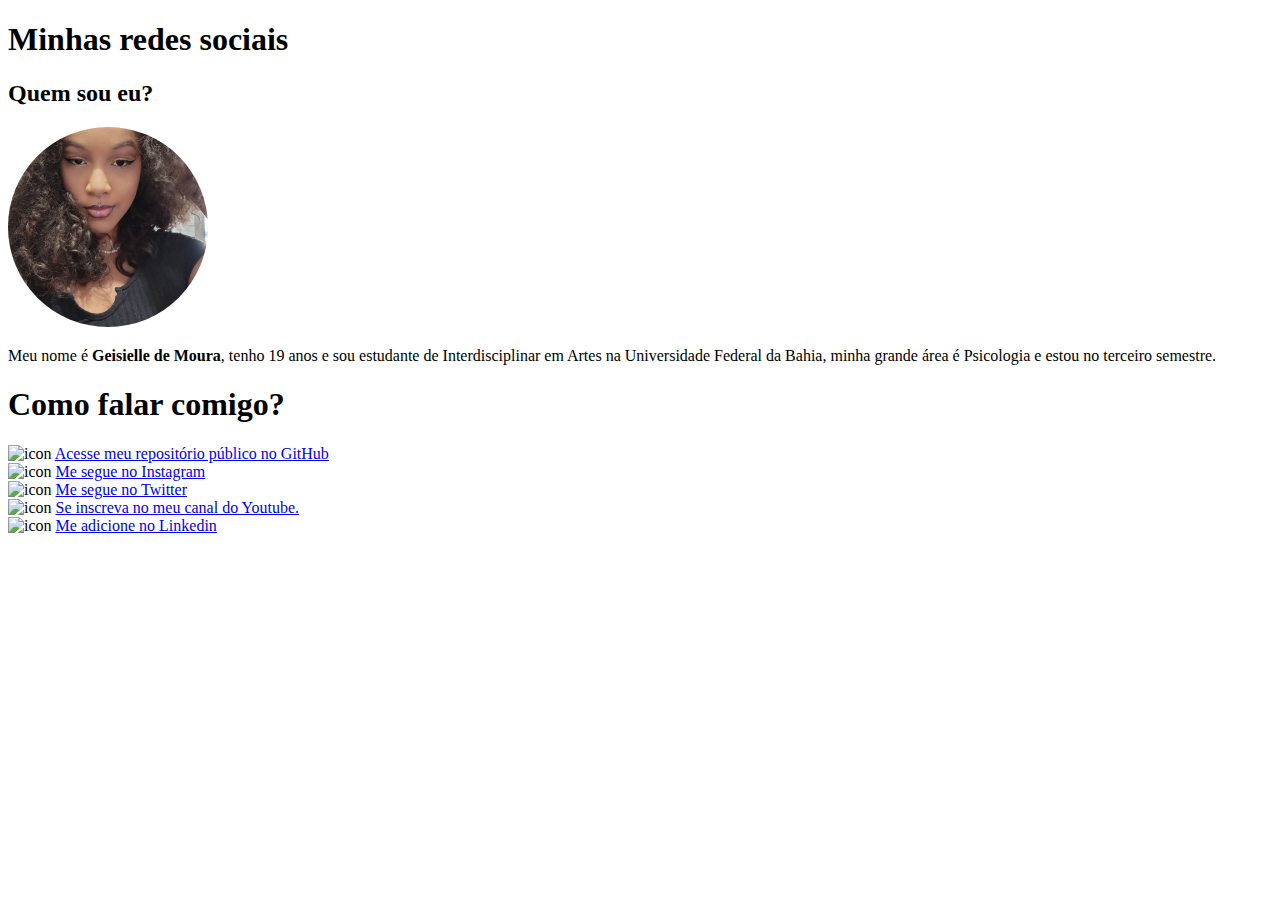
==== index.html @ 85cdb1cb "novo site" ====
<!DOCTYPE html>
<html lang="pt-br">
  <head>
    <meta charset="UTF-8" />
    <meta http-equiv="X-UA-Compatible" content="IE=edge" />
    <meta name="viewport" content="width=device-width, initial-scale=1.0" />
    <link rel="shortcut icon" href="icon/favicon.ico" type="image/x-icon">
    <title>Social</title>
    <style>
      .personal-image {
        width: 200px;
        border-radius: 100%;
      }
    </style>
  </head>
  <body>
    <h1>Minhas redes sociais</h1>
    <h2>Quem sou eu?</h2>
    <img class="personal-image" src="img/foto geisi.jpg" alt="" />
    <p>
      Meu nome é <b>Geisielle de Moura</b>, tenho 19 anos e sou estudante de
      Interdisciplinar em Artes na Universidade Federal da Bahia, minha grande
      área é Psicologia e estou no terceiro semestre.
    </p>
    <h1>Como falar comigo?</h1>
    <li>
      <img
        src="https://raw.githubusercontent.com/gustavoguanabara/html-css/master/desafios/modulo-01/d005/imagens/icone-github.png"
        alt="icon"
      />
      <a href="https://github.com/geisiellesmoura" target="_black" rel="next">
        Acesse meu repositório público no GitHub</a></li>
    <li>
      <img src="https://raw.githubusercontent.com/gustavoguanabara/html-css/master/desafios/modulo-01/d005/imagens/icone-instagram.png" alt="icon">
      <a
        href="https://www.instagram.com/geisielles2/"
        target="_black"
        rel="next"
      >
        Me segue no Instagram</a>
    </li>
    <li>
      <img src="https://github.com/gustavoguanabara/html-css/blob/master/desafios/modulo-01/d005/imagens/icone-twitter.png?raw=true" alt="icon">
      <a href="https://twitter.com/home" target="_black" rel="next"
        >Me segue no Twitter</a
      >
    </li>
    <li>
      <img src="https://github.com/gustavoguanabara/html-css/blob/master/desafios/modulo-01/d005/imagens/icone-youtube.png?raw=true" alt="icon">
      <a
        href="https://www.youtube.com/channel/UCi0Q-xhpfdyLZZlsefCYu3A"
        target="_black"
        rel="next"
        >Se inscreva no meu canal do Youtube.</a >
    </li>
   <li>
    <img src="https://github.com/gustavoguanabara/html-css/blob/master/desafios/modulo-01/d005/imagens/icone-linkedin.png?raw=true" alt="icon">
    <a href="https://www.linkedin.com/in/geisielle-de-moura-125386210"
    target="_black"
    rel="next">Me adicione no Linkedin

    </a>
   </li>
  </body>
</html>
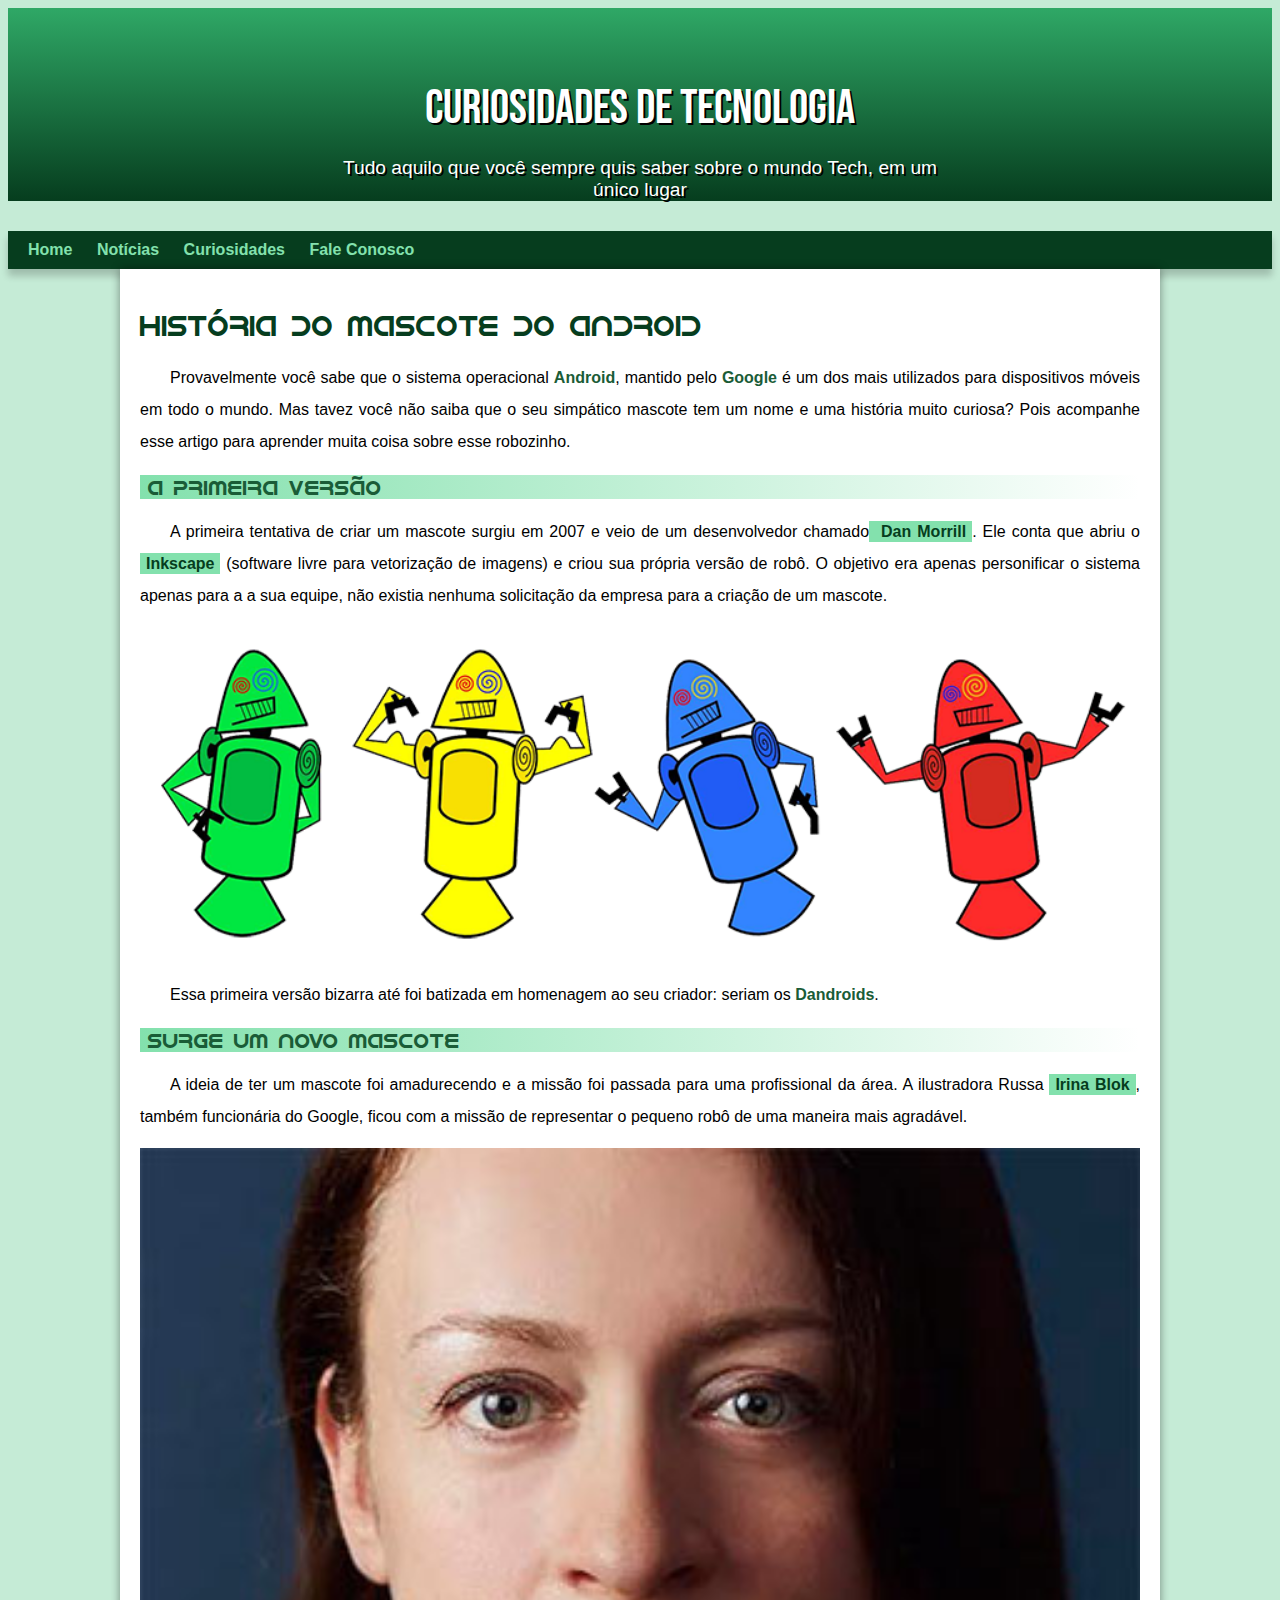
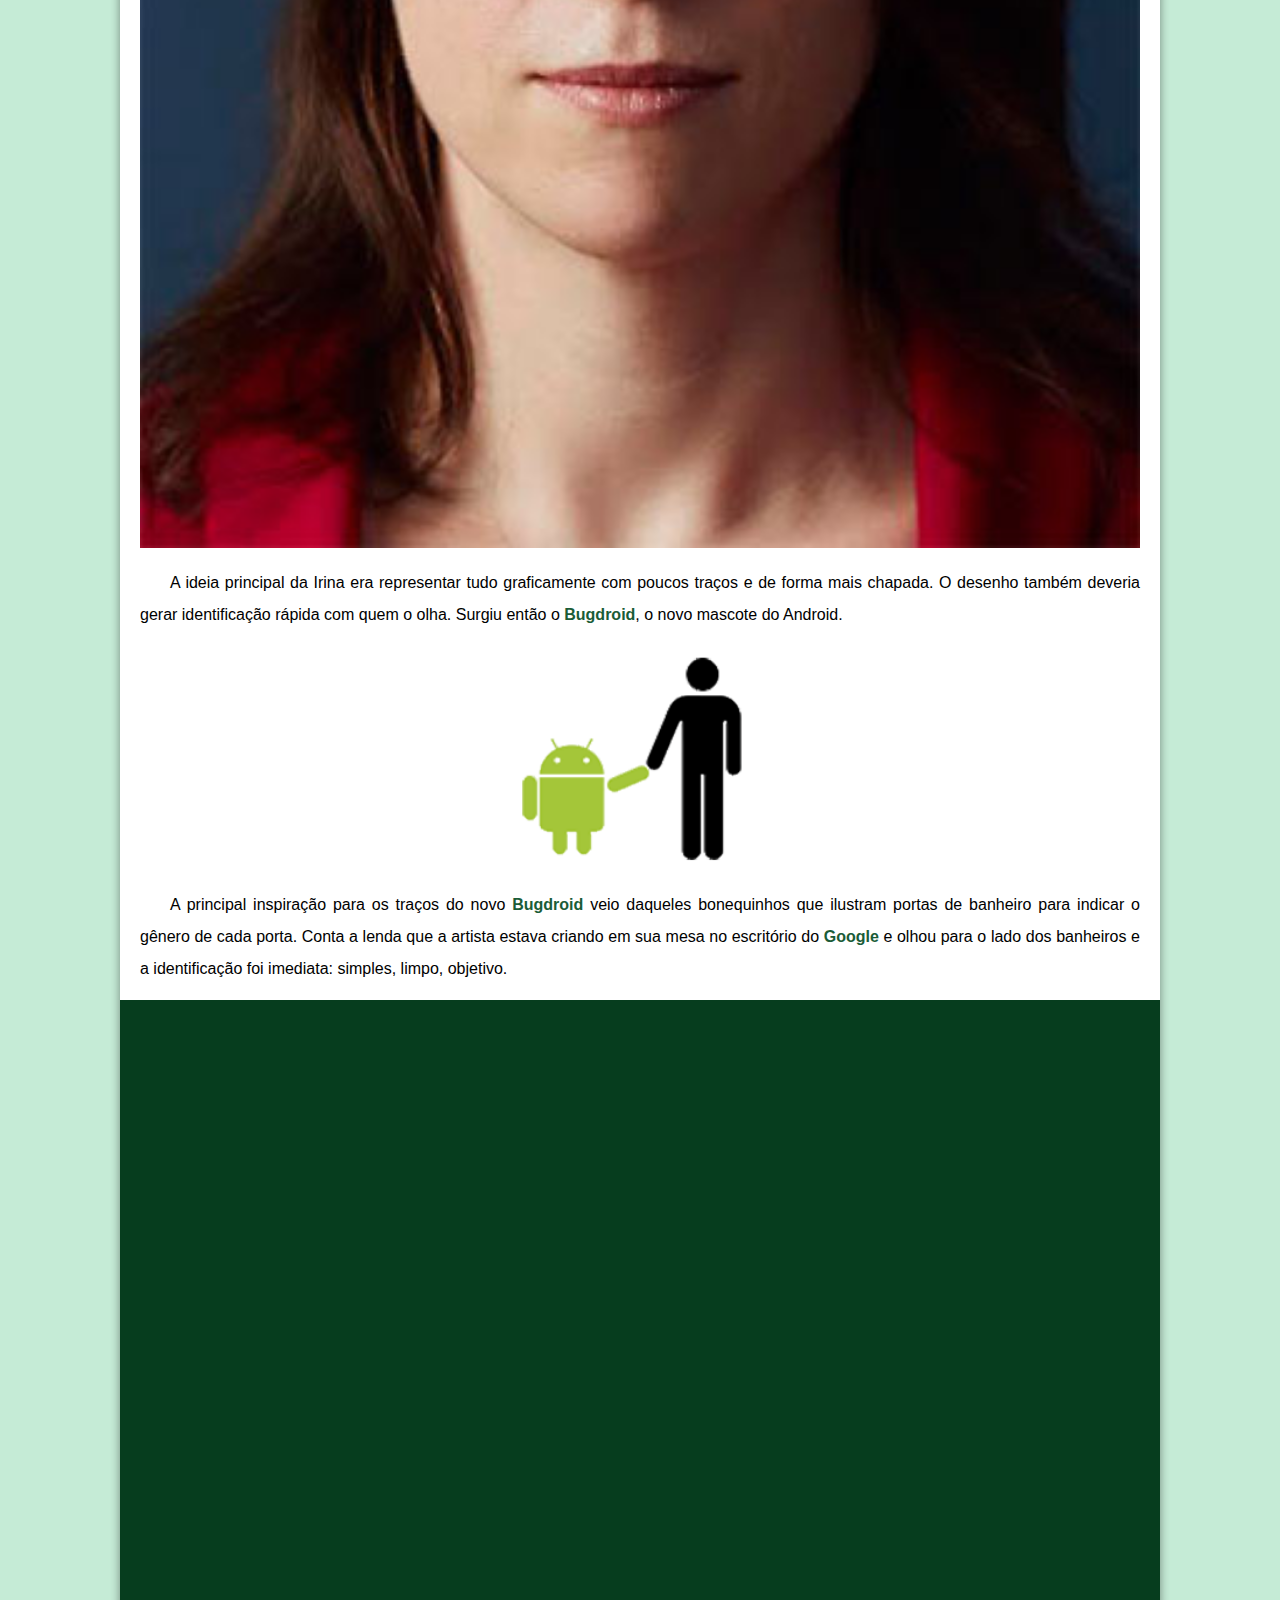
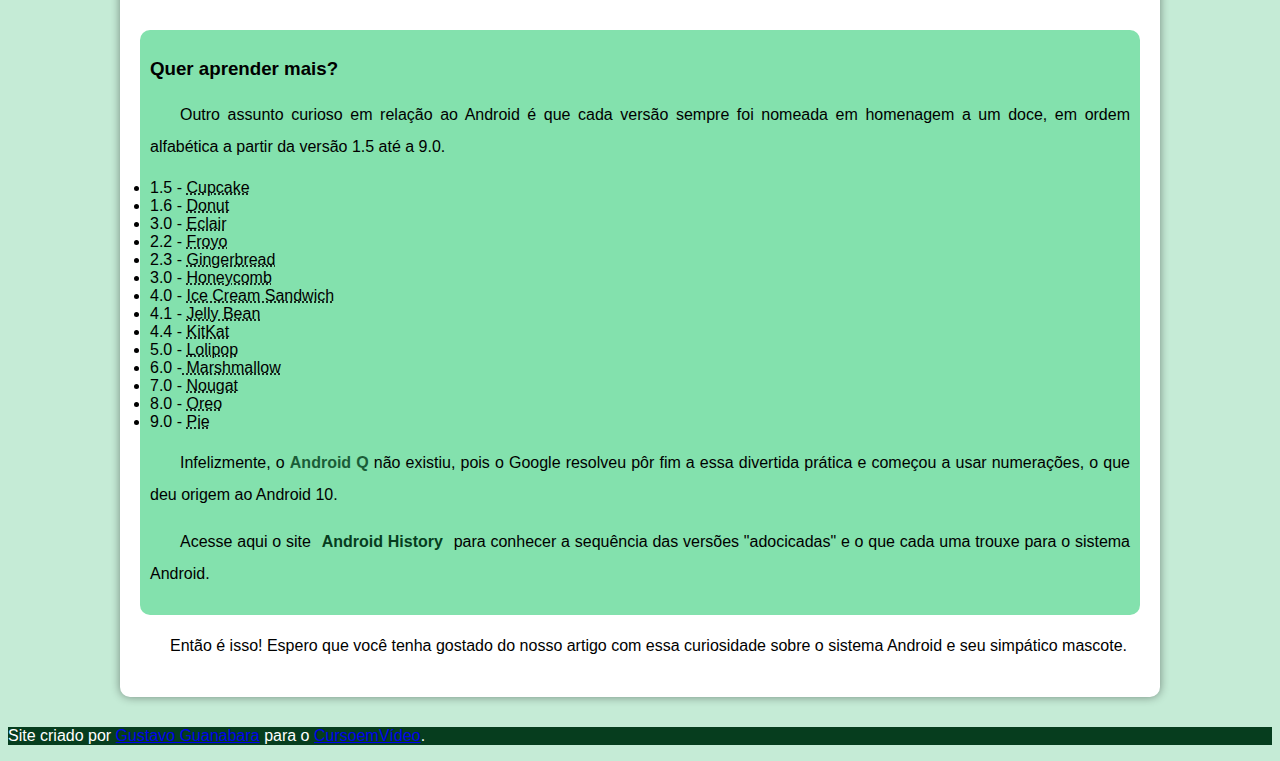
==== commit 028844ea: "new" ====
--- a/index.html
+++ b/index.html
@@ -4,62 +4,178 @@
     <meta charset="UTF-8" />
     <meta http-equiv="X-UA-Compatible" content="IE=edge" />
     <meta name="viewport" content="width=device-width, initial-scale=1.0" />
-    <link rel="shortcut icon" href="icon/favicon.ico" type="image/x-icon">
-    <title>Social</title>
-    <style>
-      .personal-image {
-        width: 200px;
-        border-radius: 100%;
-      }
-    </style>
+    <title>Como surgiu o mascote do Android</title>
+    <link rel="shortcut icon" href="imagens/favicon.ico" type="image/icon" />
+    <link rel="stylesheet" href="estilo/style.css" />
   </head>
   <body>
-    <h1>Minhas redes sociais</h1>
-    <h2>Quem sou eu?</h2>
-    <img class="personal-image" src="img/foto geisi.jpg" alt="" />
-    <p>
-      Meu nome é <b>Geisielle de Moura</b>, tenho 19 anos e sou estudante de
-      Interdisciplinar em Artes na Universidade Federal da Bahia, minha grande
-      área é Psicologia e estou no terceiro semestre.
-    </p>
-    <h1>Como falar comigo?</h1>
-    <li>
-      <img
-        src="https://raw.githubusercontent.com/gustavoguanabara/html-css/master/desafios/modulo-01/d005/imagens/icone-github.png"
-        alt="icon"
-      />
-      <a href="https://github.com/geisiellesmoura" target="_black" rel="next">
-        Acesse meu repositório público no GitHub</a></li>
-    <li>
-      <img src="https://raw.githubusercontent.com/gustavoguanabara/html-css/master/desafios/modulo-01/d005/imagens/icone-instagram.png" alt="icon">
-      <a
-        href="https://www.instagram.com/geisielles2/"
-        target="_black"
-        rel="next"
-      >
-        Me segue no Instagram</a>
-    </li>
-    <li>
-      <img src="https://github.com/gustavoguanabara/html-css/blob/master/desafios/modulo-01/d005/imagens/icone-twitter.png?raw=true" alt="icon">
-      <a href="https://twitter.com/home" target="_black" rel="next"
-        >Me segue no Twitter</a
-      >
-    </li>
-    <li>
-      <img src="https://github.com/gustavoguanabara/html-css/blob/master/desafios/modulo-01/d005/imagens/icone-youtube.png?raw=true" alt="icon">
-      <a
-        href="https://www.youtube.com/channel/UCi0Q-xhpfdyLZZlsefCYu3A"
-        target="_black"
-        rel="next"
-        >Se inscreva no meu canal do Youtube.</a >
-    </li>
-   <li>
-    <img src="https://github.com/gustavoguanabara/html-css/blob/master/desafios/modulo-01/d005/imagens/icone-linkedin.png?raw=true" alt="icon">
-    <a href="https://www.linkedin.com/in/geisielle-de-moura-125386210"
-    target="_black"
-    rel="next">Me adicione no Linkedin
+    <header>
+      <h1>Curiosidades de Tecnologia</h1>
+      <p>
+        Tudo aquilo que você sempre quis saber sobre o mundo Tech, em um único
+        lugar
+      </p>
+    </header>
+    <nav>
+      <a href="#">Home</a>
+      <a href="#">Notícias</a>
+      <a href="#">Curiosidades</a>
+      <a href="#">Fale Conosco</a>
+    </nav>
+    <main>
+      <article>
+        <h1>História do Mascote do Android</h1>
 
-    </a>
-   </li>
+        <p>
+          Provavelmente você sabe que o sistema operacional
+          <strong>Android</strong>, mantido pelo <strong>Google</strong> é um
+          dos mais utilizados para dispositivos móveis em todo o mundo. Mas
+          tavez você não saiba que o seu simpático mascote tem um nome e uma
+          história muito curiosa? Pois acompanhe esse artigo para aprender muita
+          coisa sobre esse robozinho.
+        </p>
+
+        <h2>A primeira versão</h2>
+
+        <p>
+          A primeira tentativa de criar um mascote surgiu em 2007 e veio de um
+          desenvolvedor chamado<a
+            href="https://www.thedrum.com/news/2013/01/06/googles-dan-morrill-reveals-rejected-android-mascot-designs"
+            target="blank"
+          >
+            Dan Morrill</a
+          >. Ele conta que abriu o
+          <a href="https://inkscape.org/pt-br/" target="_blank">Inkscape</a>
+          (software livre para vetorização de imagens) e criou sua própria
+          versão de robô. O objetivo era apenas personificar o sistema apenas
+          para a a sua equipe, não existia nenhuma solicitação da empresa para a
+          criação de um mascote.
+        </p>
+
+        <picture>
+          <source
+            media="(max-width: 600px)"
+            srcset="imagens/dan-droids-pq.png"
+          />
+          <img src="imagens/dan-droids.png" alt="Primeiro mascote do Andoid" />
+        </picture>
+
+        <p>
+          Essa primeira versão bizarra até foi batizada em homenagem ao seu
+          criador: seriam os <strong>Dandroids</strong>.
+        </p>
+
+        <h2>Surge um novo mascote</h2>
+
+        <p>
+          A ideia de ter um mascote foi amadurecendo e a missão foi passada para
+          uma profissional da área. A ilustradora Russa
+          <a href="https://www.irinablok.com/" target="_blank">Irina Blok</a>,
+          também funcionária do Google, ficou com a missão de representar o
+          pequeno robô de uma maneira mais agradável.
+        </p>
+
+<picture>
+<source media="(max-width: 600px)" srcset="imagens/irina-blok-pq.jpg">
+<img src="imagens/irina-blok-pq.jpg" alt="Irina Blok, criadora do Bugdroid">
+</picture>
+
+        <p>
+          A ideia principal da Irina era representar tudo graficamente com
+          poucos traços e de forma mais chapada. O desenho também deveria gerar
+          identificação rápida com quem o olha. Surgiu então o
+          <strong>Bugdroid</strong>, o novo mascote do Android.
+        </p>
+
+        <img src="imagens/bugdroid.png" class="pequena" alt="Bugdroid" />
+
+        <p>
+         A principal inspiração para os traços do novo
+          <strong>Bugdroid </strong>veio daqueles bonequinhos que ilustram
+          portas de banheiro para indicar o gênero de cada porta. Conta a lenda
+          que a artista estava criando em sua mesa no escritório do
+          <strong>Google</strong> e olhou para o lado dos banheiros e a
+          identificação foi imediata: simples, limpo, objetivo.
+        </p>
+
+        <div class="video">
+          <iframe
+            width="560"
+            height="315"
+            src="https://www.youtube.com/embed/l2UDgpLz20M"
+            title="YouTube video player"
+            frameborder="0"
+            allow="accelerometer; autoplay; clipboard-write; encrypted-media; gyroscope; picture-in-picture; web-share"
+            allowfullscreen
+          ></iframe>
+        </div>
+
+        <aside>
+          <h3>Quer aprender mais?</h3>
+
+          <p>
+            Outro assunto curioso em relação ao Android é que cada versão sempre
+            foi nomeada em homenagem a um doce, em ordem alfabética a partir da
+            versão 1.5 até a 9.0.
+          </p>
+
+          <ul>
+            <li>1.5 - <abbr title="Bolo de Copo">Cupcake</abbr></li>
+            <li>1.6 - <abbr title="Rosquinha">Donut</abbr></li>
+            <li>3.0 - <abbr title="Bomba">Eclair</abbr></li>
+            <li>2.2 - <abbr title="Iogurte Congelado">Froyo</abbr></li>
+            <li>2.3 - <abbr title="Biscoito de Gengibre">Gingerbread</abbr></li>
+            <li>3.0 - <abbr title="Favo de Mel">Honeycomb</abbr></li>
+            <li>
+              4.0 - <abbr title="Sanduíche de Sorvete">Ice Cream Sandwich</abbr>
+            </li>
+            <li>4.1 - <abbr title="Jujuba">Jelly Bean</abbr></li>
+            <li>4.4 - <abbr title="KitKat">KitKat</abbr></li>
+            <li>5.0 - <abbr title="Pirulito">Lolipop</abbr></li>
+            <li>6.0 -<abbr title="Marshmallow"> Marshmallow</abbr></li>
+            <li>7.0 - <abbr title="Torrone">Nougat</abbr></li>
+            <li>8.0 - <abbr title="Oreo">Oreo</abbr></li>
+            <li>9.0 - <abbr title="Torta">Pie</abbr></li>
+          </ul>
+
+          <p>
+            Infelizmente, o <strong>Android Q</strong> não existiu, pois o
+            Google resolveu pôr fim a essa divertida prática e começou a usar
+            numerações, o que deu origem ao Android 10.
+          </p>
+
+          <p>
+            Acesse aqui o site
+            <a
+              href="https://www.android.com/intl/en_uk/hisotry/#/donut"
+              target="_blank"
+              >Android History</a
+            >
+            para conhecer a sequência das versões "adocicadas" e o que cada uma
+            trouxe para o sistema Android.
+          </p>
+        </aside>
+
+        <p>
+          Então é isso! Espero que você tenha gostado do nosso artigo com essa
+          curiosidade sobre o sistema Android e seu simpático mascote.
+        </p>
+      </article>
+    </main>
+    <footer>
+      <p>
+        Site criado por
+        <a
+          href="https://gustavoguanabara.github.io/"
+          target="
+      "
+          >Gustavo Guanabara</a
+        >
+        para o
+        <a href="https://www.youtube.com/user/cursosemvideo" target="_blank"
+          >CursoemVídeo</a
+        >.
+      </p>
+    </footer>
   </body>
 </html>
--- a/estilo/style.css
+++ b/estilo/style.css
@@ -0,0 +1,172 @@
+@charset "UTF-8";
+
+@import url('https://fonts.googleapis.com/css2?family=Bebas+Neue& display=swap');
+
+@font-face {
+  font-family: 'Android';
+  src: url(../fontes/idroid.otf) format('opentype');
+  font-weight: normal;
+}
+
+:root {
+  --cor0: #c5ebd6;
+  --cor1: #83e1ad;
+  --cor2: #3ddc84;
+  --cor3: #2fa866;
+  --cor4: #1a5c37;
+  --cor5: #063d1e;
+
+  --fonte-padrao: Arial, Verdana, Helvetica, sans-serif;
+  --fonte-destaque: 'Bebas Neue', cursive;
+  --fonte-android:'Android', cursive;
+}
+
+* {
+  margin: 0pxx;
+  padding: 0px;
+}
+
+body {
+  background-color: var(--cor0);
+  font-family: var(--fonte-padrao);
+}
+
+header {
+  background-image: linear-gradient(to bottom, var(--cor3), var(--cor5));
+  min-height: 150px;
+  text-align: center;
+  padding-top: 40px;
+}
+
+header > h1 {
+  color: white;
+  font-family: var(--fonte-destaque);
+  font-size: 3em;
+  font-weight: normal;
+  margin-bottom: 20px;
+  text-shadow: 2px 2px 0px rgba(0, 0, 0.267);
+}
+
+header > p {
+  font-family: var(--fonte-padrao);
+  font-size: 1.2em;;
+  color: white;
+  max-width: 600px;
+  padding-right: 10px;
+  padding-left: 10px;
+  margin: auto;
+  margin-bottom: 30px;
+  text-shadow: 2px 2px 0px rgba(0 , 0, 0.315);
+}
+
+nav {
+  background-color: var(--cor5);
+  padding: 10px;
+  box-shadow: 0px 7px 7px rgba(0, 0, 0, 0.192);
+}
+
+nav > a {
+  color: var(--cor1);
+  padding: 10px;
+  border-radius: 5px;
+  text-decoration: none;
+  font-weight: bold;
+  transition-duration: .5s;
+}
+
+nav > a:hover {
+  background-color: var(--cor3);
+  color: var(--cor5);
+}
+
+main {
+  min-width: 300px;
+  max-width: 1000px;
+  margin: auto;
+  margin-bottom: 30px;
+  padding: 20px;
+background-color: white;
+box-shadow: 0px 0px 10px rgba(0, 0, 0, 0.418);
+border-bottom-left-radius: 10px;
+border-bottom-right-radius: 10px;
+}
+
+main h1 {
+  color: var(--cor5);
+  font-family: var(--fonte-android);
+  font-weight: normal;
+  font-size: 1.8em;
+}
+
+main h2 {
+  font-family: var(--fonte-android);
+  color: var(--cor4);
+  font-size: 1.3em;
+  font-weight: normal;
+background-image: linear-gradient(to right,var(--cor1),transparent);
+text-indent: 8px;
+}
+main p {
+  margin: 15px 0px;
+  text-align: justify;
+  text-indent: 30px;
+  font-size: 1em;
+  line-height: 2em;
+}
+
+main strong {
+  color: var(--cor4);
+  font-weight: bold;
+}
+
+main a {
+text-decoration: none;
+font-weight: bold;
+color: var(--cor5);
+background-color: var(--cor1);
+padding: 2px 6px;
+}
+
+main a:hover {
+text-decoration: underline;
+color: var(--cor4);
+}
+
+main img {
+width: 100%;
+}
+
+main img.pequena {
+max-width: 350px;
+display: block;
+margin: auto;
+}
+
+div.video {
+background-color: var(--cor5);
+margin-bottom: 30px;
+margin: 0px -20px 30px;
+padding: 20px;
+padding-bottom: 58%;
+position: relative;
+}
+
+div.video > iframe {
+  position: absolute;
+  top: 5%;
+  left: 5%;
+  width: 90%;
+  height: 90%;
+}
+
+aside {
+background-color: var(--cor1);
+padding: 10px;
+border-radius: 10px;
+box-shadow: 3px 3px 8px rgba(0.281);
+}
+
+footer {
+  background-color: var(--cor5);
+  color: white;
+}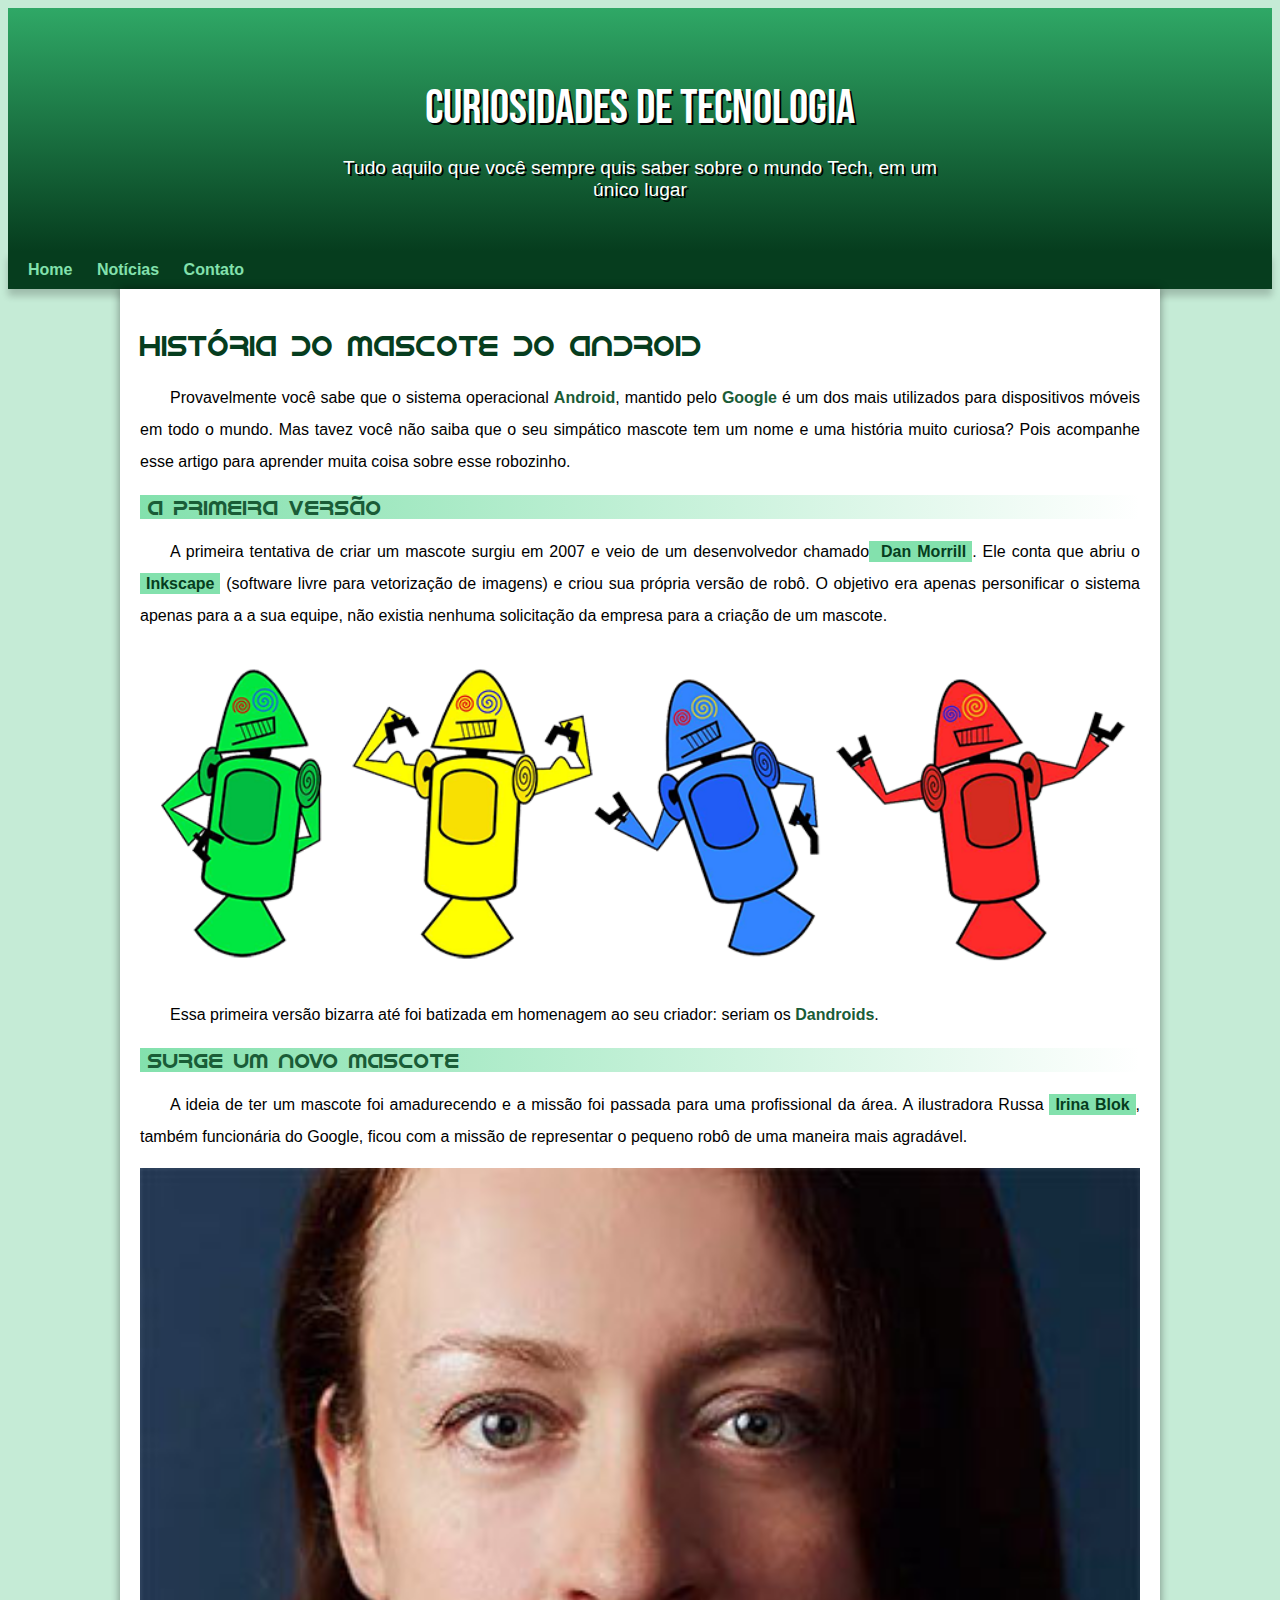
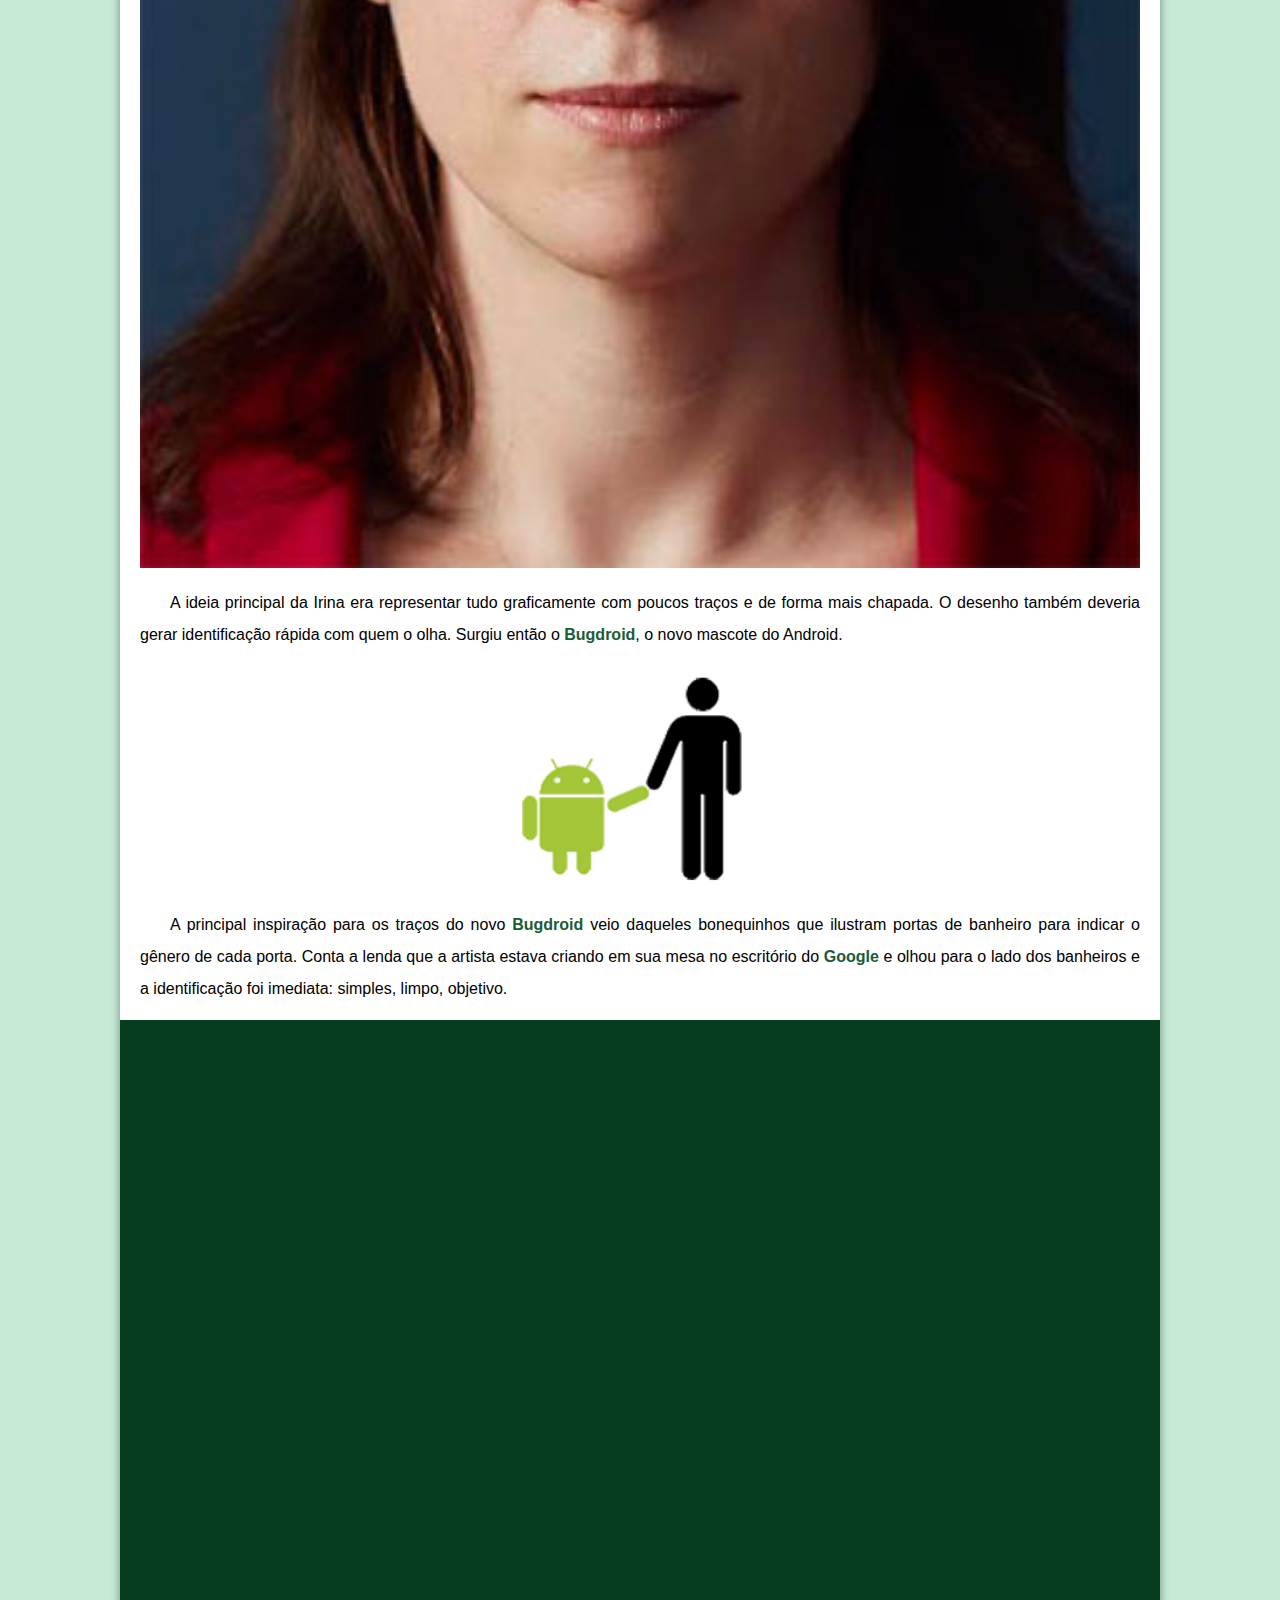
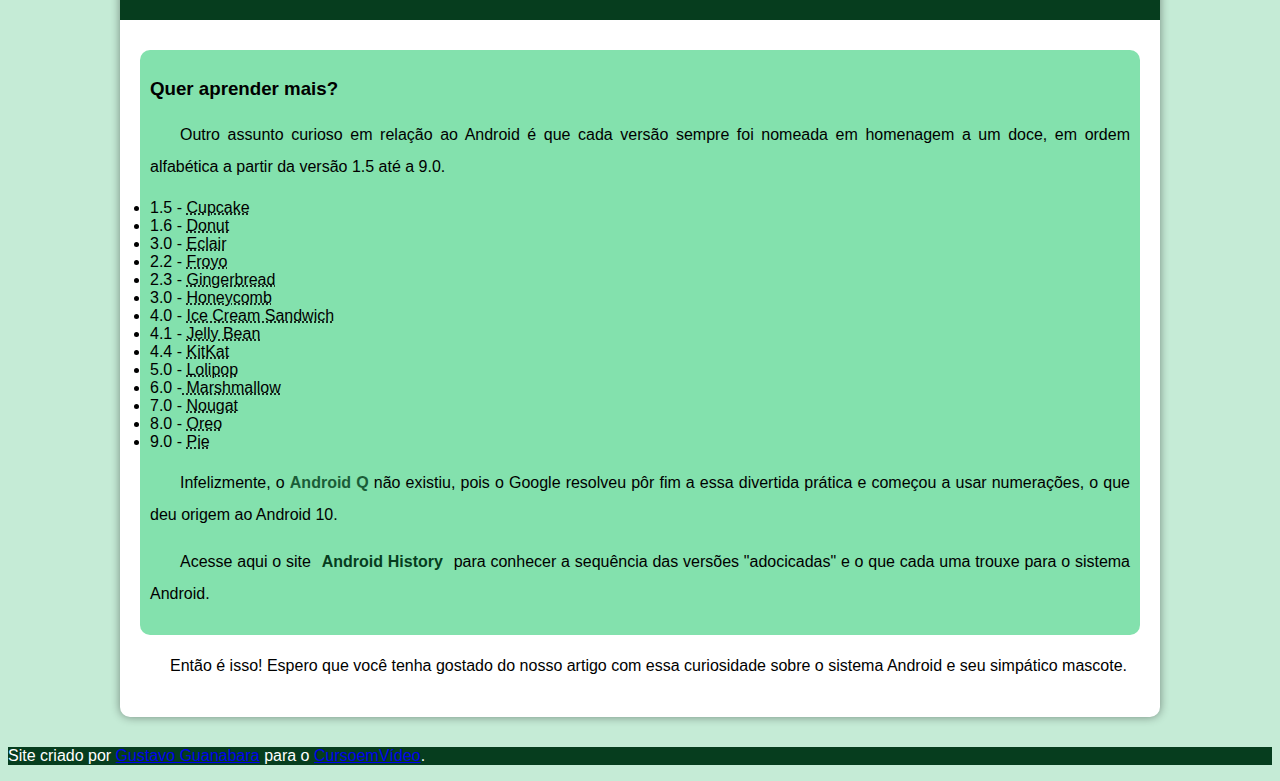
==== commit a9585257: "problema de padding corrigido" ====
--- a/index.html
+++ b/index.html
@@ -19,8 +19,7 @@
     <nav>
       <a href="#">Home</a>
       <a href="#">Notícias</a>
-      <a href="#">Curiosidades</a>
-      <a href="#">Fale Conosco</a>
+      <a href="#">Contato</a>
     </nav>
     <main>
       <article>
--- a/estilo/style.css
+++ b/estilo/style.css
@@ -55,7 +55,7 @@
   padding-right: 10px;
   padding-left: 10px;
   margin: auto;
-  margin-bottom: 30px;
+  padding-bottom: 50px;
   text-shadow: 2px 2px 0px rgba(0 , 0, 0.315);
 }
 
